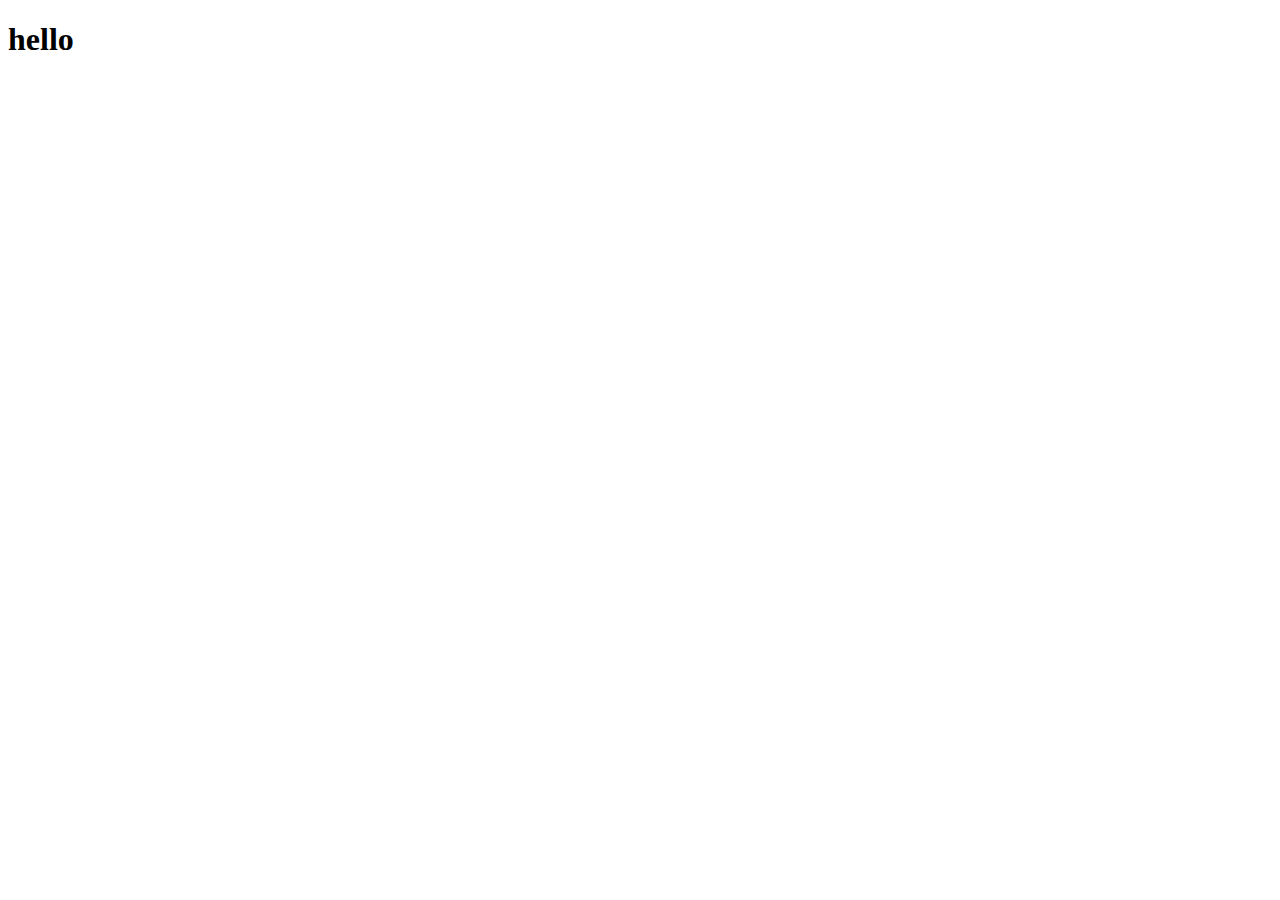
==== index.html @ 1d278e63 "73" ====
<!DOCTYPE html>
<html lang="en">
<head>
    <meta charset="UTF-8">
    <title>Title</title>
    <link rel="stylesheet" href="style.css">
</head>
<body>
<h1>hello</h1>

    <script src="47%20Рекурсия.js"></script>
<!--    <script src="14 Интерполяция.js"></script>-->
<!--    <script src="app.js"></script>-->
</body>
</html>
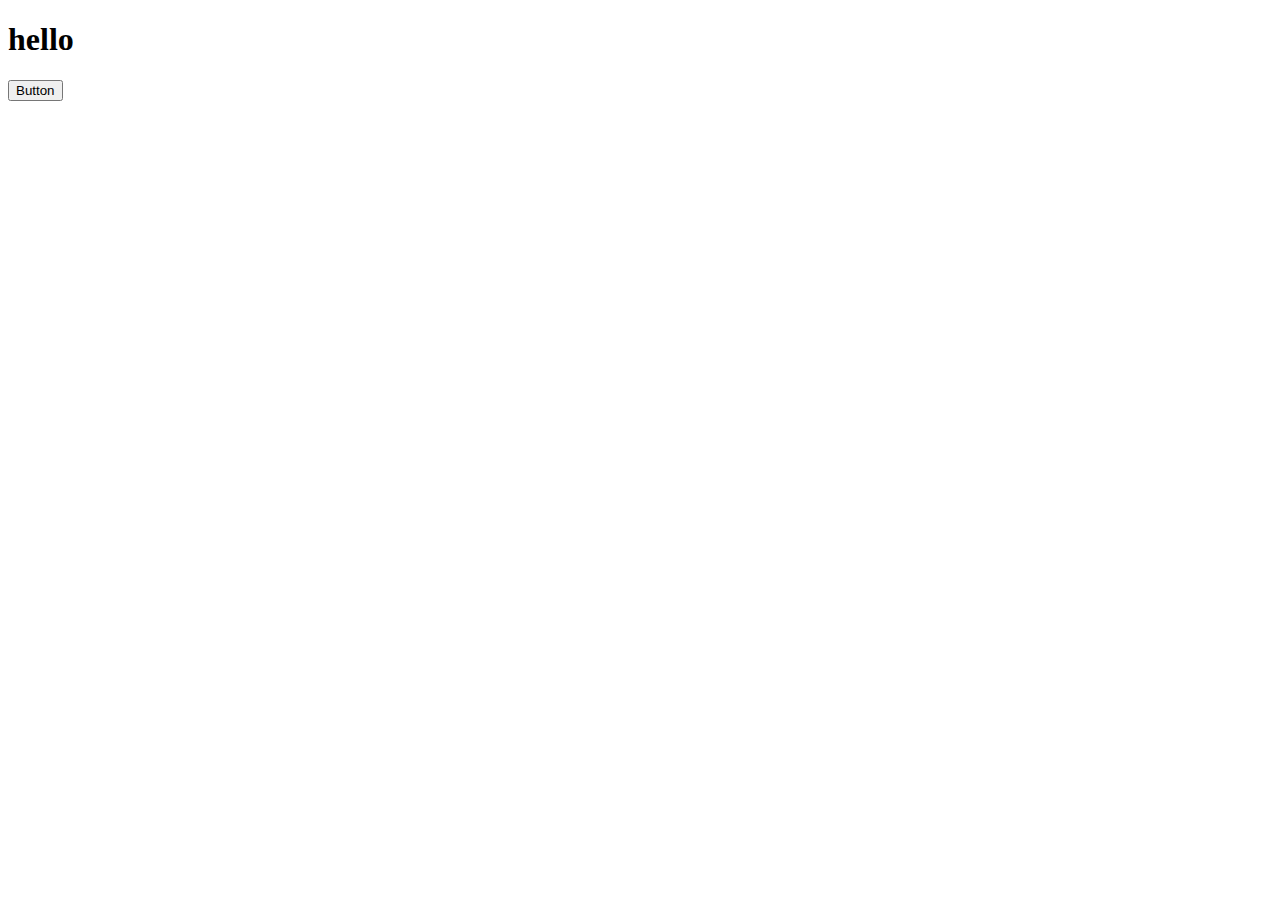
==== commit 265cecd2: "88" ====
--- a/index.html
+++ b/index.html
@@ -7,8 +7,9 @@
 </head>
 <body>
 <h1>hello</h1>
+<button>Button</button>
+    <script src="76 Контекст вызова. This.js"></script>
 
-    <script src="47%20Рекурсия.js"></script>
 <!--    <script src="14 Интерполяция.js"></script>-->
 <!--    <script src="app.js"></script>-->
 </body>
